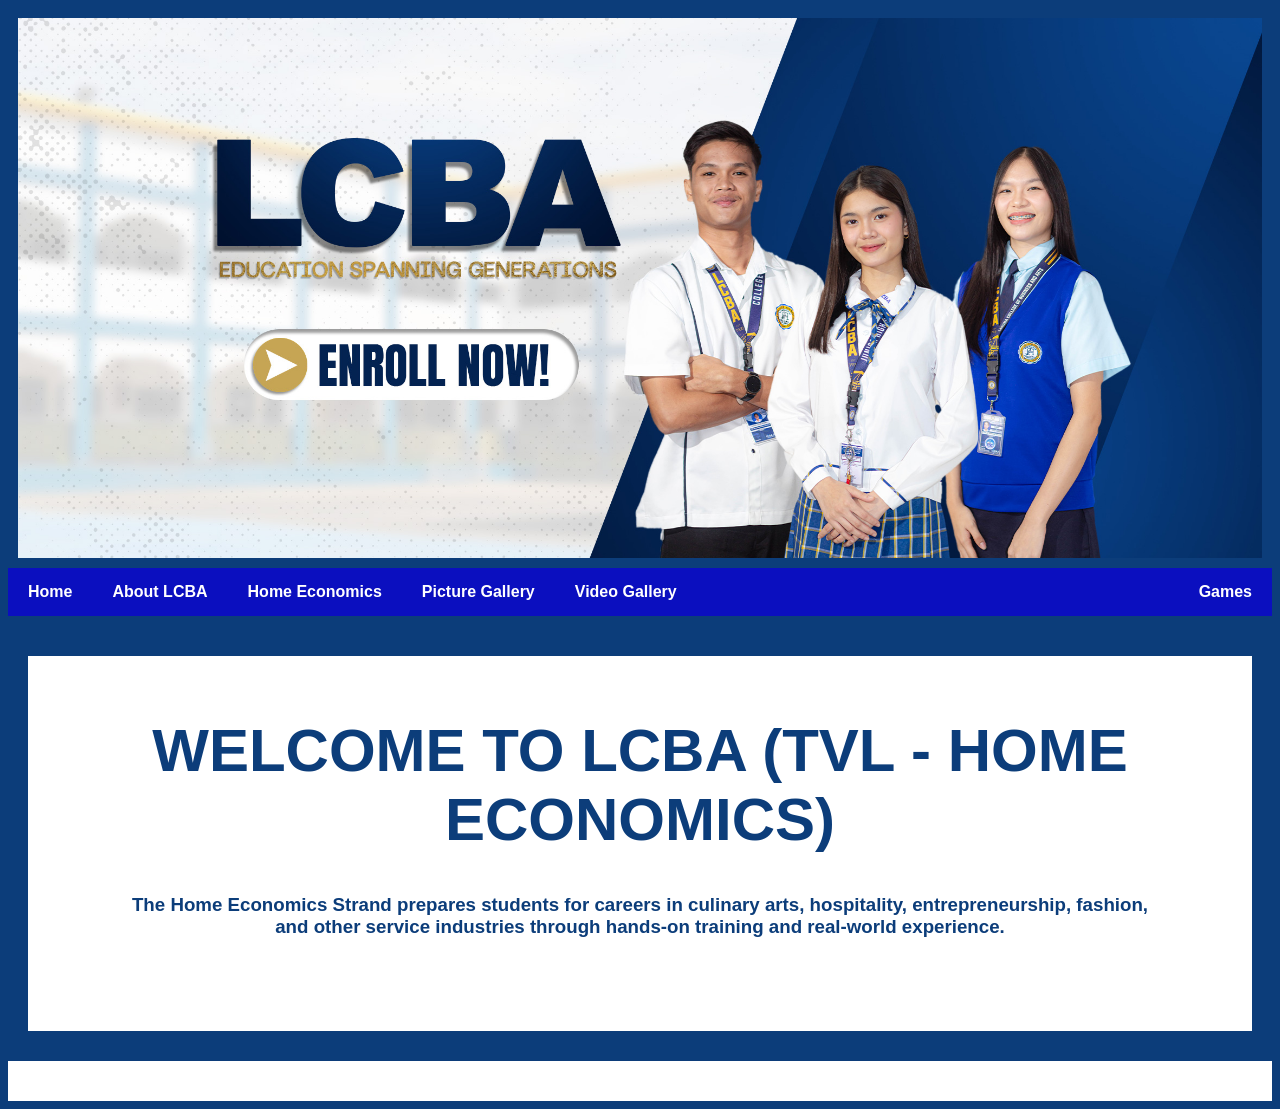
==== index.html @ 13b7984f "UPdated" ====
<!DOCTYPE html>
<html>
<head>

  <meta charset="UTF-8" />
  <meta name="viewport" content="width=device-width, initial-scale=1.0" />
  <title>MainPage</title>
    <link rel="stylesheet" href="style.css">
<style>
* {
  box-sizing: border-box;
}

body {
  font-family: Arial;
  padding: 0px;
  background:#0C3D7A;
}


/* Header/Blog Title */
.header {
  padding: 10px;
  text-align: center;
}

/* Style the top navigation bar */
.topnav {
  background-color: white;
}

/* Style the topnav links */
.topnav a {
  display: block;
  color: #0C3D7A;
  text-align: center;
  padding: 20px 20px;
  text-decoration: none;
}

/* Change color on hover */
.topnav a:hover {
  background-color: #0C3D7A;
  color: white;
}

/* Create two unequal columns that floats next to each other */
/* Left column */
.row {
  display: flex;
  flex-wrap: wrap;
}

.leftcolumn {
  flex: 100%;
  padding: 20px;
}

/* Right column */
.rightcolumn {
  float: left;
  width: 0%;
  background-color: #f1f1f1;
  padding-left: 20px;
}

/* Fake image */
.fakeimg {
  background-color: #aaa;
  width: 100%;
  padding: 20px;
}

/* Add a card effect for articles */
.card {
  background-color: white;
  padding: 20px;
  margin-top: 20px;
  font-family: Arial;
  color: #0C3D7A;
  text-align: center;
}

/* Clear floats after the columns */
.row:after {
  content: "";
  display: table;
  clear: both;
}

/* Footer */
.footer {
  padding: 20px;
  text-align: right;
  background: white;
  margin-top: 10px;
}

.footer h3{
  text-align: left;
}

/* Responsive layout - when the screen is less than 800px wide, make the two columns stack on top of each other instead of next to each other */

@media screen and (max-width: 800px) {
  .leftcolumn, .rightcolumn {   
    width: 100%;
    padding: 0;
  }
}

/* Responsive layout - when the screen is less than 400px wide, make the navigation links stack on top of each other instead of next to each other */

@media screen and (max-width: 400px) {
  .topnav a {
    float: none;
    width: 100%;
  }
}
</style>
</head>

<body>

<div class="header">
<div class="slideshow-container">

<div class="mySlides fade">
  <img src="1.jpg" class="slide-img">
</div>

<div class="mySlides fade">
  <img src="2.jpg" class="slide-img">
</div>

<div class="mySlides fade">
  <img src="3.jpg" class="slide-img">
</div>

</div>
<div style="text-align:center">
  <span class="dot"></span> 
  <span class="dot"></span> 
  <span class="dot"></span> 
</div>

<script>
let slideIndex = 0;
showSlides();

function showSlides() {
  let i;
  let slides = document.getElementsByClassName("mySlides");
  let dots = document.getElementsByClassName("dot");
  for (i = 0; i < slides.length; i++) {
    slides[i].style.display = "none";  
  }
  slideIndex++;
  if (slideIndex > slides.length) {slideIndex = 1}    
  for (i = 0; i < dots.length; i++) {
    dots[i].className = dots[i].className.replace(" active", "");
  }
  slides[slideIndex-1].style.display = "block";  
  dots[slideIndex-1].className += " active";
  setTimeout(showSlides, 3000); // Change image every 3 seconds
}
</script>

</div>

<div class="topnav">
  <nav>
    <ul class="navbar">
      <li><a href="index.html">Home</a></li>
      <li class="dropdown">
        <a href="#">About LCBA</a>
        <ul class="dropdown-menu">
          <li><a href="Founder.html">The Founder</a></li>
          <li><a href="PVM.html">Philosophy, Vision, Mision</a></li>
          <li><a href="CoreValues.html">Core Values</a></li>
          <li><a href="QOs.html">Quality Objectives</a></li>
        </ul>
      </li>
      <li><a href="AboutHE.html">Home Economics</a></li>
      <li><a href="PhotoGallery.html">Picture Gallery</a></li>
      <li><a href="VideoGallery.html">Video Gallery</a></li>
        <li style="margin-left:auto;">
          <a href="Game.html">Games</a>
        </li>
    </ul>
  </nav>
</div>  

<div class="row">
  <div class="leftcolumn">
    <div class="card">
      <h1 style="font-size: 60px;"> WELCOME TO LCBA (TVL - HOME ECONOMICS) </h1>
      <h3>The Home Economics Strand prepares students for careers in culinary arts, hospitality, entrepreneurship, fashion, <br> and other service industries through hands-on training and real-world experience.</h3>
      <br>
      <br>
      <br>
    </div>
  </div>
</div>


<div class="footer">

</div>


</body>
</html>
---- style.css ----
* {box-sizing: border-box;}
body {font-family: Verdana, sans-serif;}
.mySlides {display: none;}
img {vertical-align: middle;}

/* Slideshow container */
.slideshow-container {
  position: relative;
  margin: auto;
}

.active {
  background-color: #717171;
}

/* Fading animation */
.fade {
  animation-name: fade;
  animation-duration: 1.5s;
}

@keyframes fade {
  from {opacity: .4} 
  to {opacity: 1}
}

/* On smaller screens, decrease text size */
@media only screen and (max-width: 300px) {
  .text {font-size: 11px}
}

.slideshow-container{
  display: flex;
  align-items: center;
  justify-content: center;
  flex-direction: column;
}

.founder-section {
  display: flex;
  align-items: center;   /* This centers it vertically */
  justify-content: space-between;
  gap: 40px;
}

.founder-text {
  flex: 2;
  text-align: justify;
  color: black;
  margin-left: 20px;
}

.founder-image {
  flex: 1;
  text-align: center;
  color: black;
}

.founder-image img {
  width: 100%;
  max-width: 300px;
  border: solid white 10px;
}

@media (max-width: 800px) {
  .founder-section {
    flex-direction: column;
    align-items: center;
  }
}

.founder-text {
  flex: 2;
  text-align: justify;
  color: black;
  line-height: 1.5   /* makes spacing nicer */
}

.founder-text p {
  text-align: justify;
  text-justify: inter-word;
}



/* Navbar container */
.navbar {
  list-style: none;
  margin: 0;
  padding: 0;
  background-color: #0b0fbf; /* dark blue like your screenshot */
  display: flex;
}

/* Navbar items */
.navbar > li {
  position: relative; /* needed for dropdown positioning */
}

/* Links style */
.navbar li a {
  display: block;
  padding: 15px 20px;
  color: white;
  text-decoration: none;
  font-weight: bold;
  white-space: nowrap;
}

/* Hover color */
.navbar li a:hover {
  color: yellow;
}

/* Limit dropdown height and add scrolling inside dropdown if needed */
.dropdown-menu {
  display: none;
  position: absolute;
  top: 100%; /* below the parent item */
  left: 0;
  background-color: #0b0fbf;
  list-style: none;
  padding: 0;
  margin: 0;
  min-width: 220px;
  max-height: 300px; /* max height to prevent page scroll */
  overflow-y: auto;  /* scroll inside dropdown if too many items */
  z-index: 1000;
}

/* Optional: scrollbar styling */
.dropdown-menu::-webkit-scrollbar {
  width: 6px;
}

.dropdown-menu::-webkit-scrollbar-thumb {
  background-color: #555;
  border-radius: 3px;
}

/* Show dropdown on hover */
.navbar li.dropdown:hover .dropdown-menu {
  display: block;
}

.dropdown-menu li a {
  padding: 10px 20px;
  color: white;
}

.dropdown-menu li a:hover {
  background-color: #0C3D7A;
  color: yellow;
}

.image-wrapper {
  display: flex;
  max-width: 900px;
  margin: auto;
}

.img {
  flex: 1;
  aspect-ratio: 4 / 3;   /* ✅ Makes it square */
  position: relative;
  overflow: hidden;
}

.img img {
  width: 100%;
  height: 100%;
  object-fit: cover;
}

/* Left */
.img1 {
  clip-path: polygon(0 0, 90% 0, 80% 100%, 0% 100%);
}

/* Middle */
.img2 {
  clip-path: polygon(15% 0, 90% 0, 80% 100%, 5% 100%);
  margin-left: -5%;
}

/* Right */
.img3 {
  clip-path: polygon(15% 0, 100% 0, 100% 100%, 5% 100%);
  margin-left: -5%;
}

/* ===== GALLERY STYLE ===== */

.gallery-container {
  position: relative;
  max-width: 1000px;
  margin: auto;
}

.gallery-slide {
  position: relative;
}

.gallery-slide img {
  width: 100%;
  max-height: 600px;
  object-fit: contain;   /* shows whole image */
  background: #000;      /* black background if image doesn't fill */
}

/* Caption bar */
.caption-bar {
  position: absolute;
  bottom: 0;
  width: 100%;
  background: #222;
  color: white;
  text-align: center;
  padding: 15px;
  font-size: 18px;
}

/* Arrows */
.prev, .next {
  position: absolute;
  top: 45%;
  padding: 16px;
  color: white;
  font-weight: bold;
  font-size: 24px;
  cursor: pointer;
  background: rgba(0,0,0,0.5);
}

.prev { left: 0; }
.next { right: 0; }

.prev:hover, .next:hover {
  background: rgba(0,0,0,0.8);
}

/* Thumbnails */
.thumbnail-row {
  display: grid;
  grid-template-columns: repeat(6, 1fr); /* 6 images per row */
  gap: 5px;
  margin-top: 10px;
}

.thumb {
  width: 100%;
  height: 80px;
  object-fit: cover;
  cursor: pointer;
  opacity: 0.6;
}

.thumb:hover,
.active-thumb {
  opacity: 1;
  border: 2px solid #0C3D7A;
}

.headerSlide {
  display: none;
} 


.gallery-slide video {
  width: 100%;
  max-height: 600px;
  background: black;
}

.thumbnail-row {
  display: grid;
  grid-template-columns: repeat(4, 1fr); /* 6 per row */
  gap: 5px;
  margin-top: 10px;
}

.thumb {
  width: 100%;
  height: 100px;
  object-fit: cover;
  cursor: pointer;
  opacity: 0.6;
}

.active-thumb,
.thumb:hover {
  opacity: 1;
  border: 2px solid #0C3D7A;
}

.slideshow-container {
  width: 100%;
  height: 60vh;
  overflow: hidden;
  position: relative;
}

.slide-img {
  width: 100%;
  height: 100%;
  object-fit: cover;
  display: block;
}

@media (max-width: 768px) {
  .slideshow-container {
    height: 40vh;
  }
}
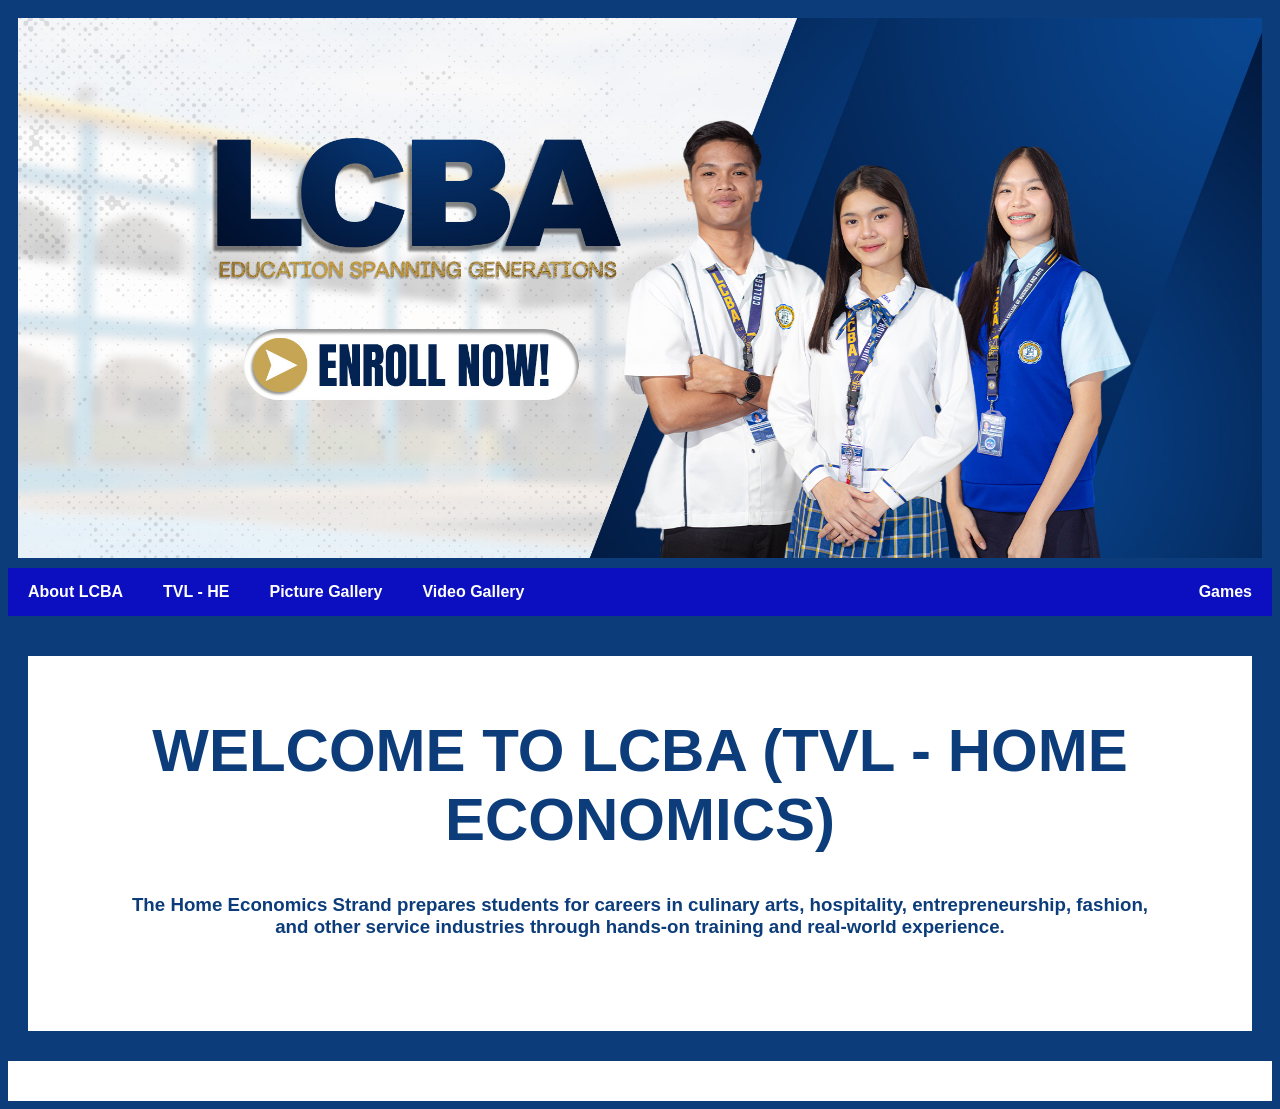
==== commit ed45697f: "Update navigation links in index.html" ====
--- a/index.html
+++ b/index.html
@@ -171,7 +171,7 @@
 <div class="topnav">
   <nav>
     <ul class="navbar">
-      <li><a href="index.html">Home</a></li>
+
       <li class="dropdown">
         <a href="#">About LCBA</a>
         <ul class="dropdown-menu">
@@ -181,7 +181,7 @@
           <li><a href="QOs.html">Quality Objectives</a></li>
         </ul>
       </li>
-      <li><a href="AboutHE.html">Home Economics</a></li>
+      <li><a href="AboutHE.html">TVL - HE</a></li>
       <li><a href="PhotoGallery.html">Picture Gallery</a></li>
       <li><a href="VideoGallery.html">Video Gallery</a></li>
         <li style="margin-left:auto;">
